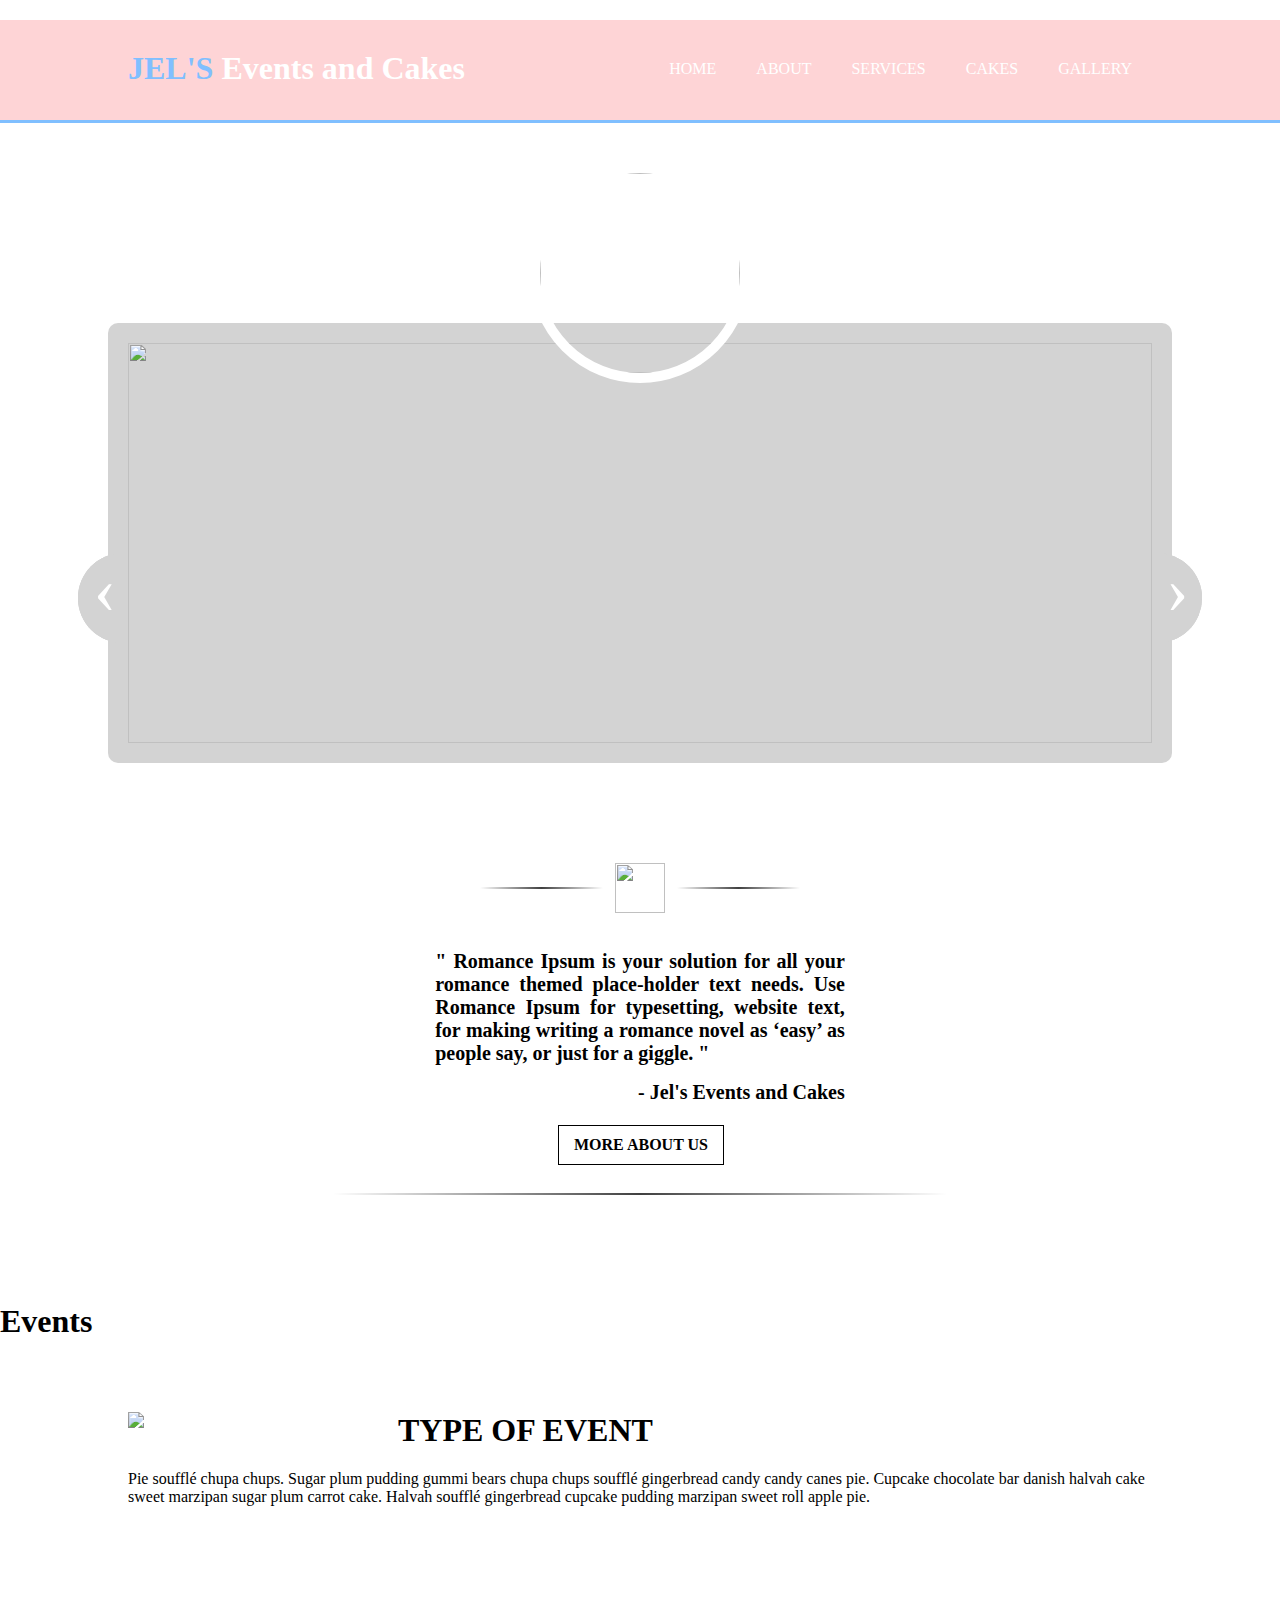
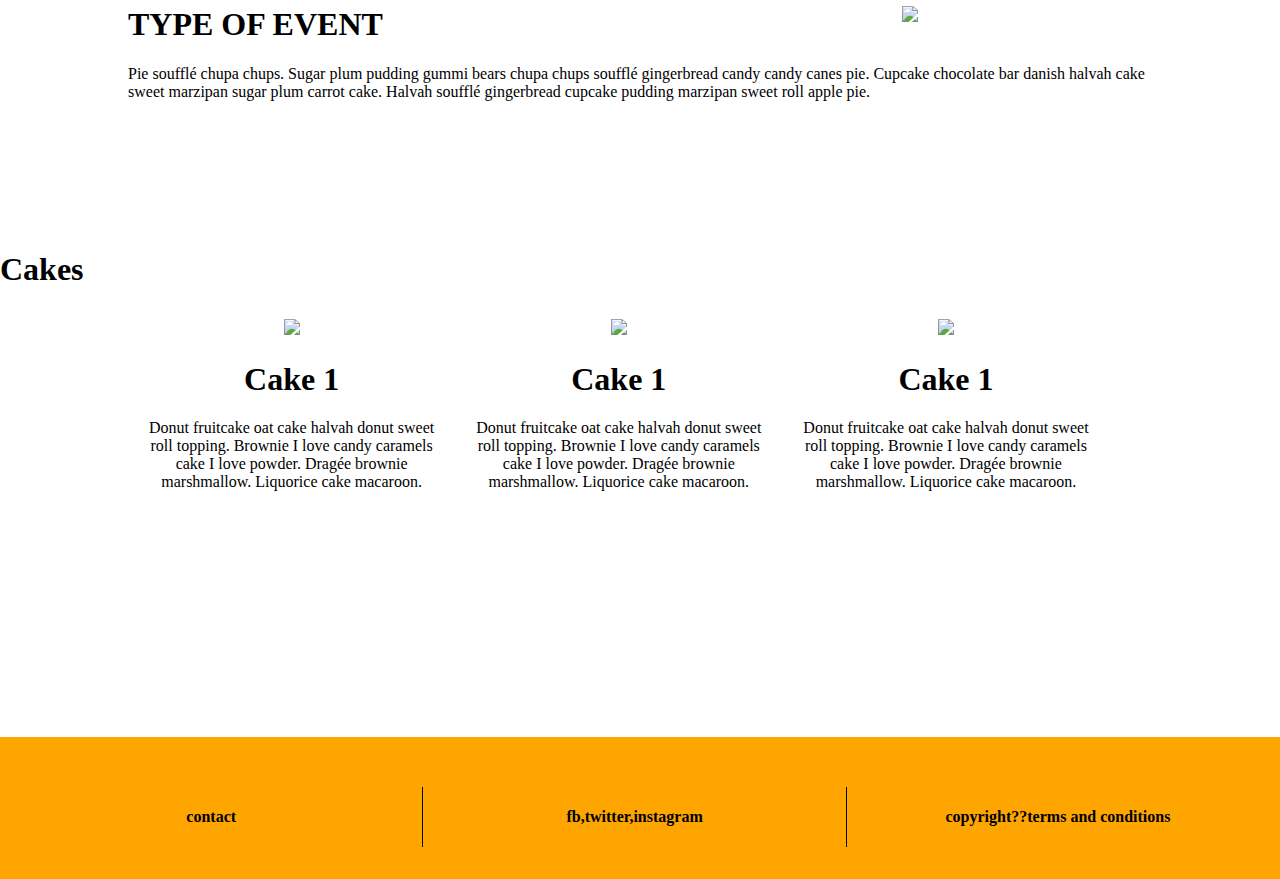
==== index.html @ 592a4141 "On going project - event/planning website" ====
<!DOCTYPE HTML>
<html>
	<head>
	 	<meta charset="utf-8">
    	<meta name="viewport" content="width=device-width">
		<title>
			Jel's Events and Cakes
		</title>
		<link rel="stylesheet" href="style.css">
	</head>
	<body>
	<div class="wrapper">
			<header>
				<div class="container">
					<div id="logo">
	          			<h1><span class="highlight">JEL'S</span> Events and Cakes</h1>
	        		</div>
					
					<nav>
						<ul>
							<li>Home</li>
							<li>About</li>
							<li>Services</li>
							<li>Cakes</li>
							<li>Gallery</li>
						</ul>
					</nav>
				</div>	
			</header>

			<div id="symbol-container">
				<img id="symbol" src="jel3.jpg">
			</div>

			<div class="slide-container"> 

				<input type="radio" id="r1" name="images" checked />
				<input type="radio" id="r2" name="images" />
				<input type="radio" id="r3" name="images" />	
				
				<div class="slides" id="s1">			
						
						<img src="p1.jpg">
						
							<label class="prev" for="r3"><span class =" span-prev">&#x2039;</span></label>
							<label class="nxt" for="r2"><span class =" span-nxt">&#x203a;</span></label>	
					
				</div>
				
				<div class="slides" id="s2">
					
						<img src="p2.jpg" >
						
							<label class="prev" for="r1"><span class =" span-prev">&#x2039;</span></label>
							<label class="nxt" for="r3"><span class =" span-nxt">&#x203a;</span></label>
					
				</div>
						
				<div class="slides" id="s3">
						<img src="p3.jpg">	
						
							<label class="prev" for="r2"><span class =" span-prev">&#x2039;</span></label>
							<label class="nxt" for="r1"><span class =" span-nxt">&#x203a;</span></label>
				</div>
			</div>

			<div class="container">
				<div id="hr-top">
					<img src="h3.jpg">
				</div>

				<div class="label-container">
					<h2>" Romance Ipsum is your solution for all your romance themed place-holder text needs. Use Romance Ipsum for typesetting, website text, for making writing a romance novel as ‘easy’ as people say, or just for a giggle. " </h2>
					<h3> - Jel's Events and Cakes </h3>
					<div id="to-about"><h4> MORE ABOUT US </h4></div>
				</div>

				<hr/>
			</div>
			
			<div class="section sec-events">
				<h1> Events </h1>
			</div>
			
			<div id="box">
			<div class="container">

					<div class="event-container">
							<img src="p1.jpg">
						<h1>TYPE OF EVENT</h1>
						<p>Pie soufflé chupa chups. Sugar plum pudding gummi bears chupa chups soufflé gingerbread candy candy canes pie. Cupcake chocolate bar danish halvah cake sweet marzipan sugar plum carrot cake. Halvah soufflé gingerbread cupcake pudding marzipan sweet roll apple pie.</p>
					</div>
			</div>
			</div>

			<div class="box">
			<div class="container">

					<div class="event-container-2">
							<img src="p2.jpg">
						<h1>TYPE OF EVENT</h1>
						<p>Pie soufflé chupa chups. Sugar plum pudding gummi bears chupa chups soufflé gingerbread candy candy canes pie. Cupcake chocolate bar danish halvah cake sweet marzipan sugar plum carrot cake. Halvah soufflé gingerbread cupcake pudding marzipan sweet roll apple pie.</p>
					</div>
			</div>
			</div>

			<div class="section sec-events">
				<h1> Cakes </h1>
			</div>

			<div class="box">
			<div class="container">
				<div class="cakes">
						<img src="cake1.jpg">
						<h1> Cake 1 </h1>
						<p>Donut fruitcake oat cake halvah donut sweet roll topping. Brownie I love candy caramels cake I love powder. Dragée brownie marshmallow. Liquorice cake macaroon. </p>
				</div>

				<div class="cakes">
						<img src="cake1.jpg">
						<h1> Cake 1 </h1>
						<p>Donut fruitcake oat cake halvah donut sweet roll topping. Brownie I love candy caramels cake I love powder. Dragée brownie marshmallow. Liquorice cake macaroon. </p>
				</div>
				
				<div class="cakes">
						<img src="cake1.jpg">
						<h1> Cake 1 </h1>
						<p>Donut fruitcake oat cake halvah donut sweet roll topping. Brownie I love candy caramels cake I love powder. Dragée brownie marshmallow. Liquorice cake macaroon. </p>
				</div>
			</div>
			</div>
	</div>
	


	<footer>
		<div class="foot-info f-divider" >
			<h4>contact</h4>	
		</div>

		<div class="foot-info f-divider">
			<h4>fb,twitter,instagram</h4>
		</div>

		<div class="foot-info">
			<h4>copyright??terms and conditions</h4>
		</div>
	</footer>

	
	</body>
</html>
---- style.css ----
/*html {
	background: url(background2.jpg) no-repeat center center fixed; 
  -webkit-background-size: cover;
  -moz-background-size: cover;
  -o-background-size: cover;
  background-size: cover;
}*/

html,body{
	margin:0;
	width:100%;
	height: 50%;
	padding-top: 10px;
}


.wrapper {
	min-height: 100%;
  	/* equal to footer height */
  	margin-bottom: 100px; 
}

.wrapper:after {
  content: "";
  display: block;
}
.wrapper:after {
  height: 120px; 
}

.container{
  width:80%;
  margin:auto;
  overflow:hidden;
}

ul{
  margin:0;
  padding:0;
}

/* HEADER */

header{
  background:#fed4d6;
  color:#ffffff;
  padding-top:30px;
  min-height:70px;
  border-bottom:#80bfff 3px solid;

}

header nav li {
	float:left;
	padding: 0 20px 0 20px;
	list-style: none;
 	color:#ffffff;
  	text-decoration:none;
  	text-transform: uppercase;
  	font-size:16px;
 }

header nav {
	float: right;
	margin-top: 10px;
}

header #logo{
  float:left;
}

header #logo h1{
  margin:0;
}
header .highlight {
  color:#80bfff;
  font-weight:bold;
}

/* brand middle */
#symbol-container {
	height: 200px;
	width: 200px;
	border-radius: 200%;
	border: 10px solid white;
	margin:40px auto;
	padding: 0;
	position: relative;
	z-index: 99;
}

#symbol {
	width: 200px;
  	height: 200px;
  	border-radius: 100%;
}

/* image slider */

#r1, #r2, #r3{ display: none;}

.slide-container{
	top: -100px;
	margin: 0 auto;
	position: relative;
	width: 80%;
	height: 400px;
	background-color: #1c1c1c;
	border: solid 20px transparent;
	border-radius: 10px;
	background: #D3D3D3;
}

.slide-container .slides{
	position: absolute;
	width: 100%;;
	height: 100%;
}

.slide-container .slides img{
	width: inherit;
	height: inherit;
}

/** NAVIGATION ARROWS **/

.prev,.nxt {
 	height: 90px;
  	width: 45px;
  	position: absolute;
  	bottom: 100px;
	text-align: center;
	cursor: pointer;
	background-color: #D3D3D3;
}

.prev:hover, .nxt:hover{
		transition: .3s;
		background-color: rgba(255, 0, 0, 0.4);;
		color: #ffffff; 
}


.prev {
	border-bottom-left-radius: 90px;
 	border-top-left-radius: 90px;
	left: -50px;
	
}

.nxt {
	right: -50px;
	border-bottom-right-radius: 90px;
 	border-top-right-radius: 90px;	
}

.span-prev {
	position: absolute;
	font-size: 50pt;
	top: 50%;
	transform: translate(-30%,-60%);
	color: white;
}

.span-nxt { 
	position: absolute;
	font-size: 50pt;
	top: 50%;
	transform: translate(-60%,-60%);
	color: white;
}

.slide_img{z-index: -1;}

	#r1:checked ~ #s1  ,
	#r2:checked ~ #s2  ,
	#r3:checked ~ #s3
	{z-index: 9; animation: scroll 1s ease-in-out;}

@keyframes scroll{
	0%{	opacity:.4;}
	100%{opacity:1;}
}

/** ABOUT US -- BRIEF **/	

.label-container {
	width: 40%;
	height: 30%;
	margin:0 auto;
	position: relative;
}

.label-container h2 {
	font-size: 20px;
	text-align: justify;
}

.label-container h3 {
	font-size: 20px;
	text-align: right;
	padding: 0;
	margin:0;
}

#to-about {
	margin-left: 30%;
	margin-top: 5%;
	border:1px solid black;
	width:40%;
	margin-bottom: 7%;

}
#to-about h4 {
	text-align: center;
	margin:10px 10px 10px 10px;

}
#hr-top {
  display: block;
  overflow: hidden;
  text-align: center;
  padding-bottom: 20px;
}

#hr-top img {
	width: 50px;
	height: 50px;
}

#hr-top:before, 
#hr-top:after {
  content: "";
  display: inline-block;
  vertical-align: middle;
  position: relative;
  width: 12%;
}
#hr-top:before {
  right: 0.5em;
  margin-left: -50%;
  border: 0.1em;
  height: 0.1em;
  background-image: linear-gradient(to right, rgba(0, 0, 0, 0), rgba(0, 0, 0, 0.75), rgba(0, 0, 0, 0));
}
#hr-top:after {
  left: 0.5em;
  margin-right: -50%;
  border: 0.1em;
  height: 0.1em;
  background-image: linear-gradient(to right, rgba(0, 0, 0, 0), rgba(0, 0, 0, 0.75), rgba(0, 0, 0, 0));
}

#hr-top img {
  vertical-align: middle;
}

hr {

	border: 2px;
    height: 2px;
    width: 60%;
    background-image: linear-gradient(to right, rgba(0, 0, 0, 0), rgba(0, 0, 0, 0.75), rgba(0, 0, 0, 0));
}

/** EVENT SECTION **/

.section {
	margin-top: 100px;
}

#box {
	margin-top: 20px;
}

.event-container, .event-container-2 {
	width: 100%;
	position: relative;
	margin-top: 50px;
	margin-bottom: 50px;
}

.event-container img {
	width: 250px;
	float: left;
	margin-right: 20px;
}

.event-container-2 img {
	float: right;
	width: 250px;
	margin-left: 20px;
}

.cakes {
	 float:left;
  text-align: center;
  width:30%;
  padding:10px;
}

.cakes img {
	width: 90px;
}

footer {
	height: 142px;
	background-color: orange;
	width: 100%;
	margin:0;
}

.foot-info {
	width: 33%;
	float: left;
	text-align: center;
	margin: 50px auto;
}

.f-divider {
	border-right: 1px solid black;
}


@media only screen and (max-width: 768px) {
    header #logo,
    header nav,
	header nav li{
        float: none;
        text-align: center;
        width: 100%;
    }
}
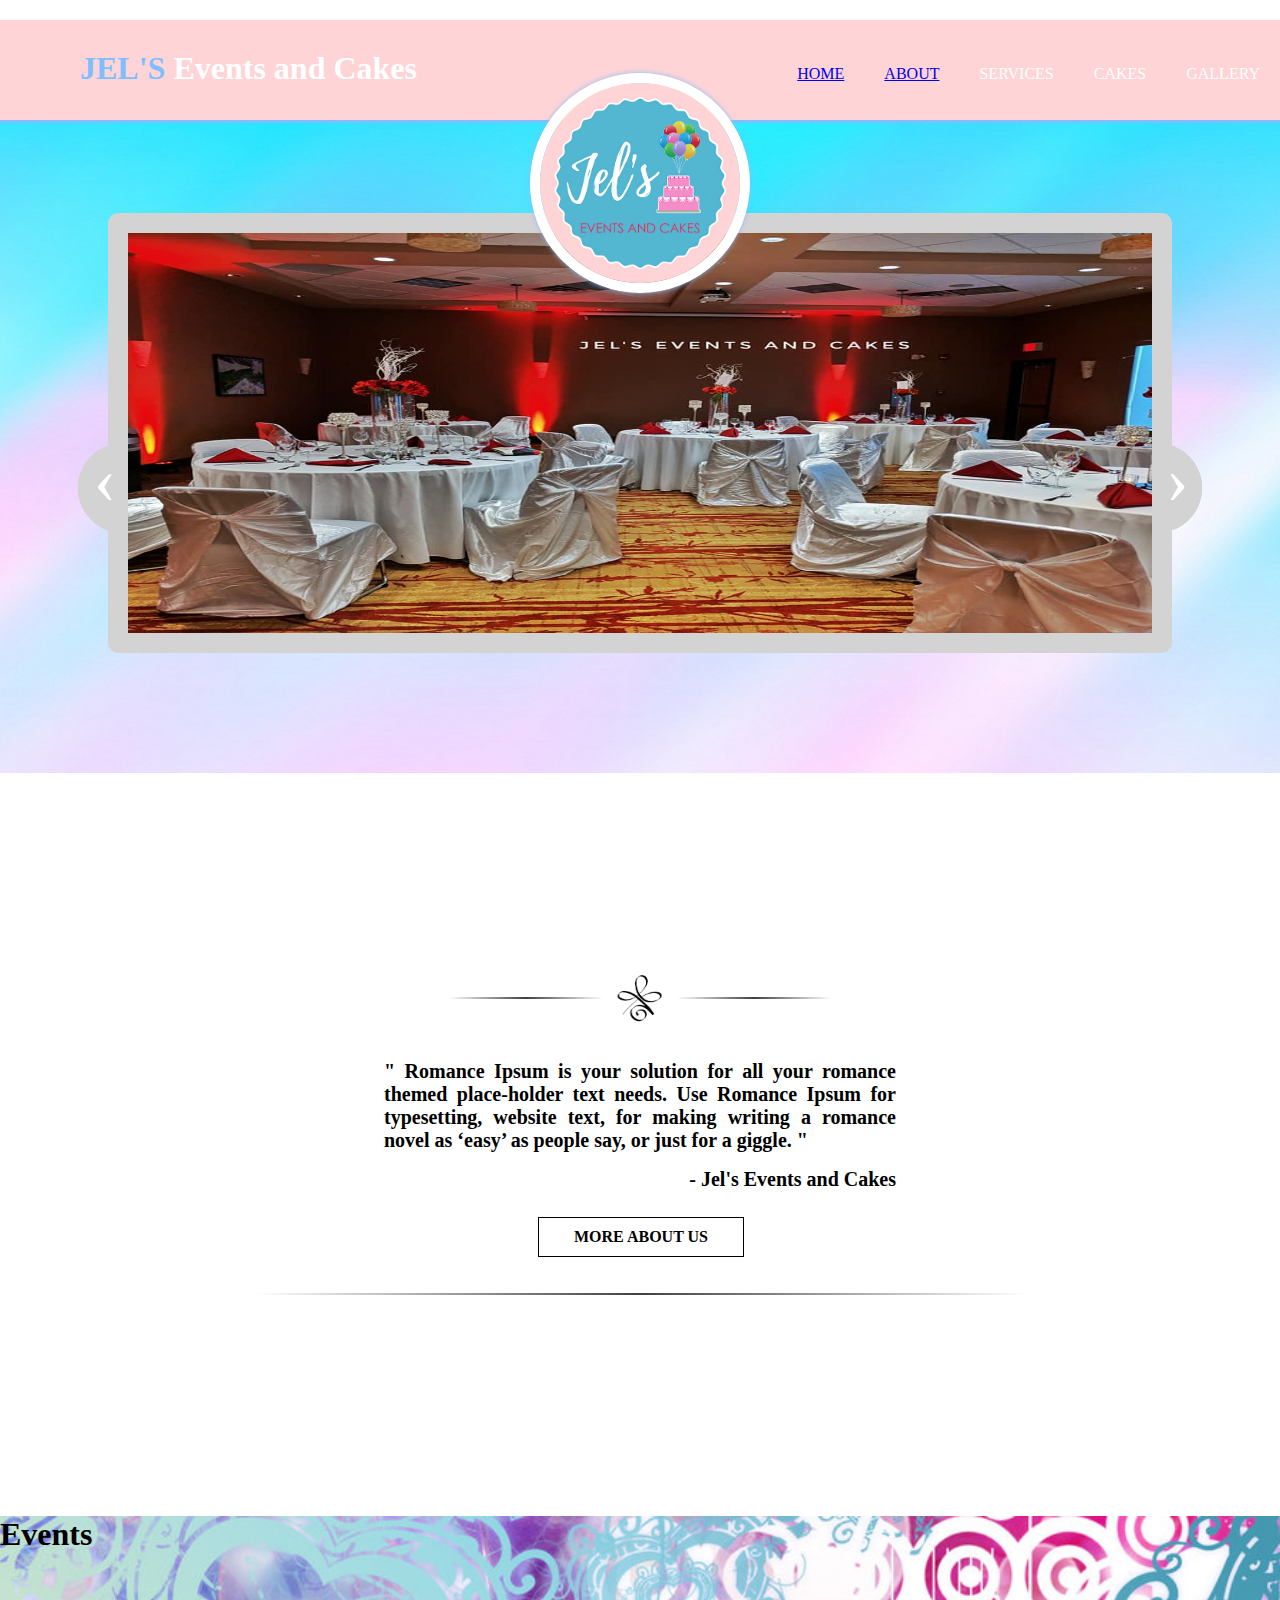
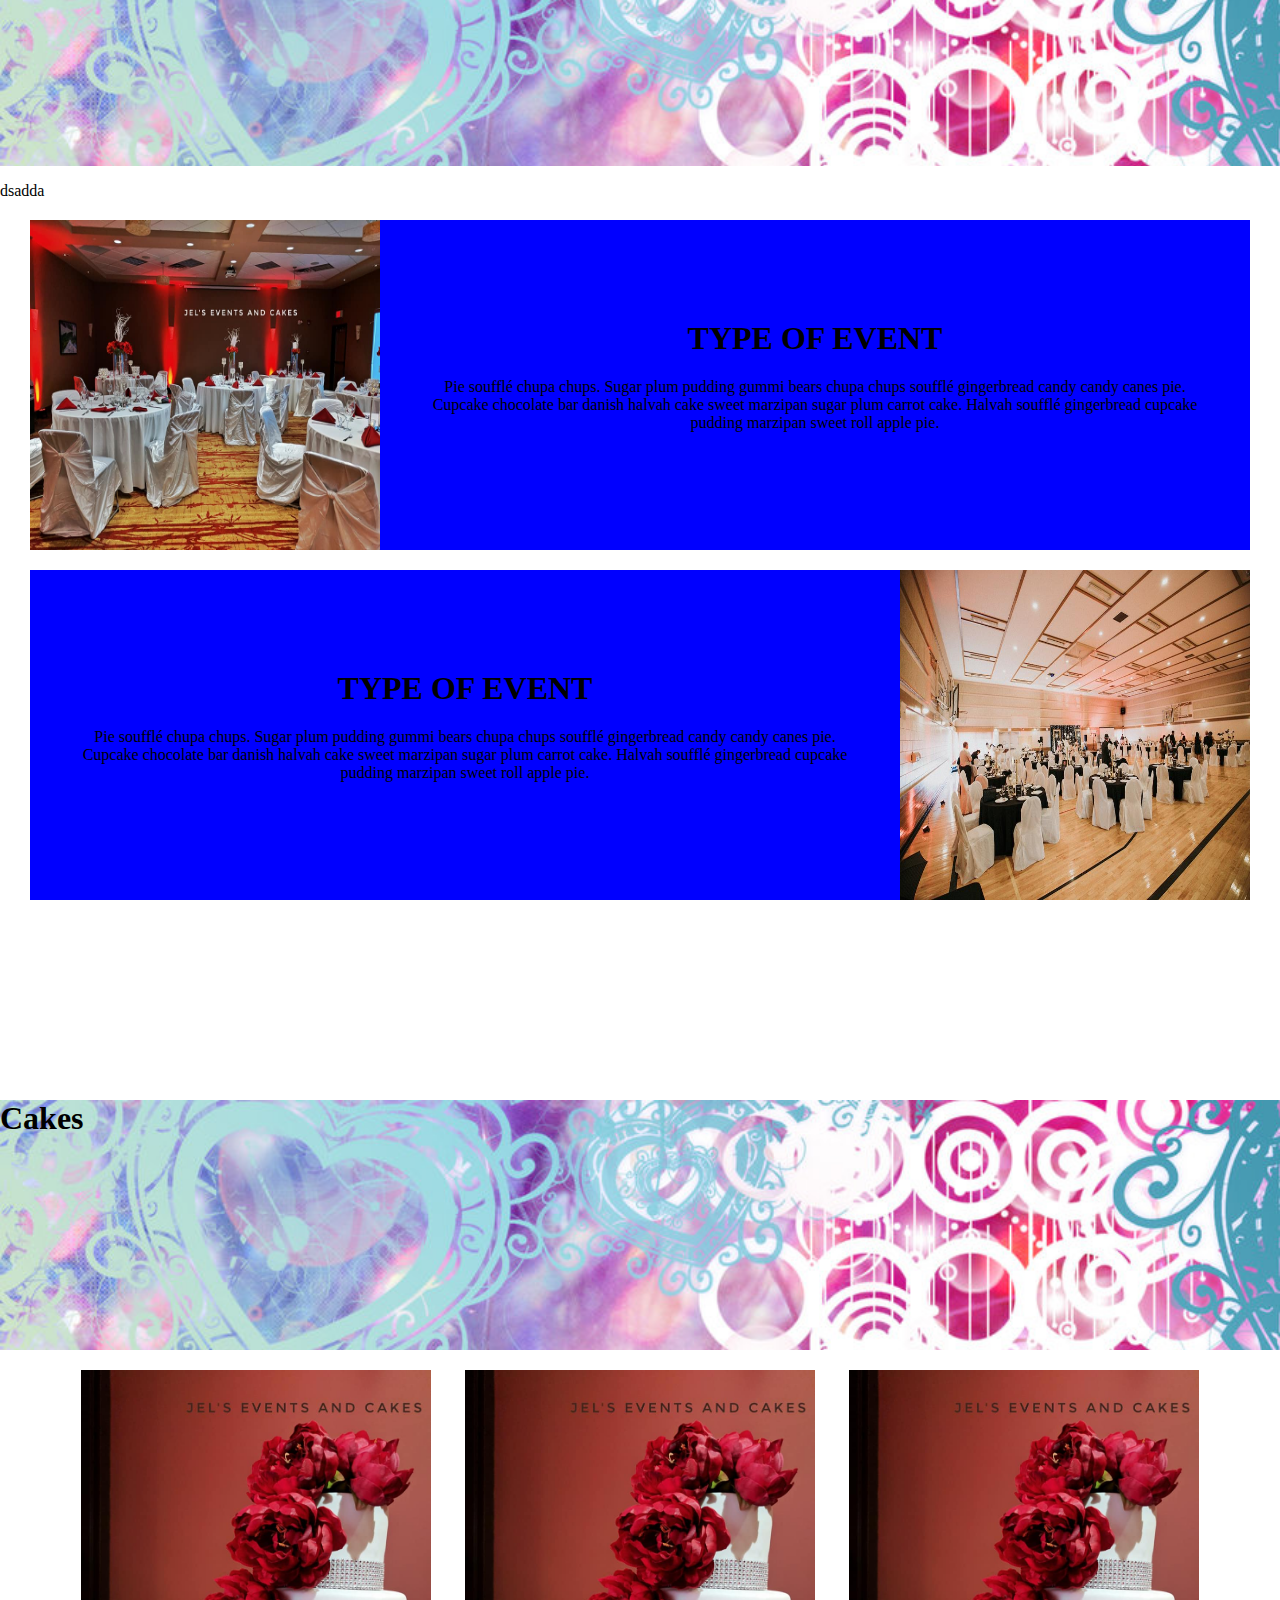
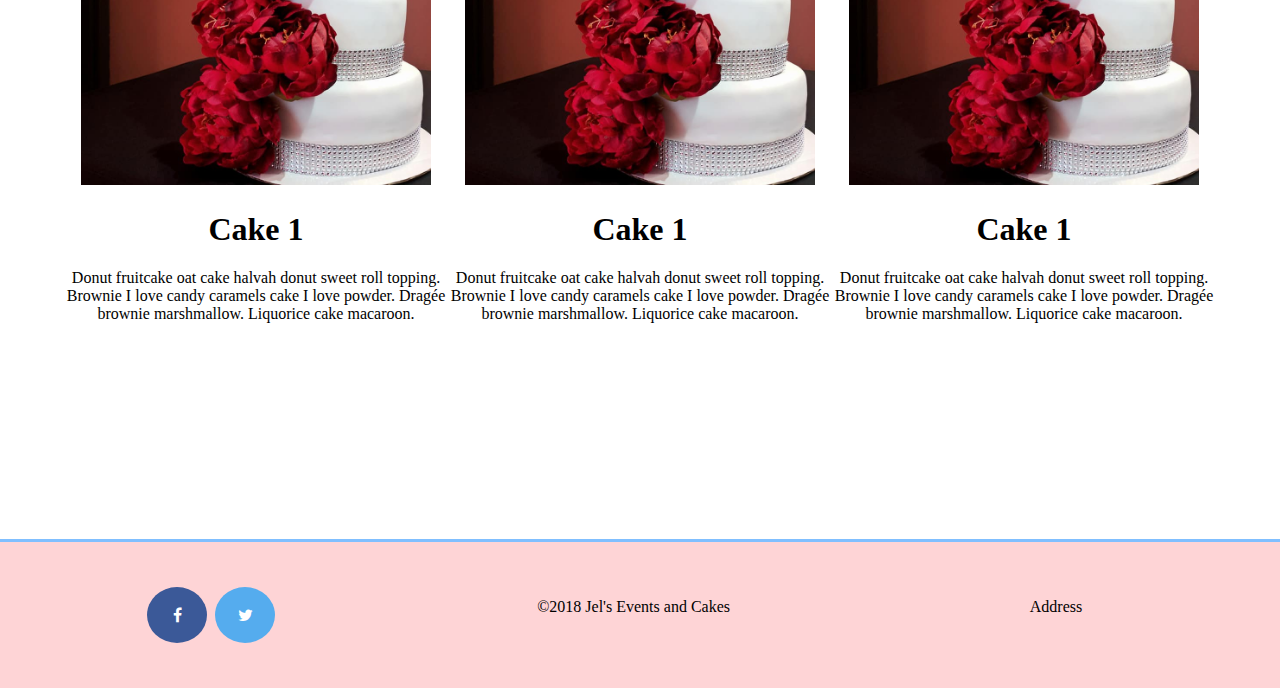
==== commit f20316eb: "about page added" ====
--- a/index.html
+++ b/index.html
@@ -7,9 +7,9 @@
 			Jel's Events and Cakes
 		</title>
 		<link rel="stylesheet" href="style.css">
+		<link rel="stylesheet" href="https://cdnjs.cloudflare.com/ajax/libs/font-awesome/4.7.0/css/font-awesome.min.css">
 	</head>
 	<body>
-	<div class="wrapper">
 			<header>
 				<div class="container">
 					<div id="logo">
@@ -18,8 +18,8 @@
 					
 					<nav>
 						<ul>
-							<li>Home</li>
-							<li>About</li>
+							<li><a href="index.html">Home</a></li>
+							<li><a href="about.html">About</a></li>
 							<li>Services</li>
 							<li>Cakes</li>
 							<li>Gallery</li>
@@ -27,6 +27,8 @@
 					</nav>
 				</div>	
 			</header>
+
+			<section id="jumbovid">
 
 			<div id="symbol-container">
 				<img id="symbol" src="jel3.jpg">
@@ -63,6 +65,7 @@
 							<label class="nxt" for="r1"><span class =" span-nxt">&#x203a;</span></label>
 				</div>
 			</div>
+			</section>
 
 			<div class="container">
 				<div id="hr-top">
@@ -78,38 +81,42 @@
 				<hr/>
 			</div>
 			
-			<div class="section sec-events">
+			<div class="ev-section ev-section-bgev">
 				<h1> Events </h1>
 			</div>
+
+			<div class="test">
+			<p>dsadda</p>
+			</div>
 			
-			<div id="box">
-			<div class="container">
+			<div class="main-event-container">
+					<div class="event-container">
+						
+						<img src="p1.jpg">
+
+						<div class="ev-cont-info">
+						<h1>TYPE OF EVENT</h1>
+						<p>Pie soufflé chupa chups. Sugar plum pudding gummi bears chupa chups soufflé gingerbread candy candy canes pie. Cupcake chocolate bar danish halvah cake sweet marzipan sugar plum carrot cake. Halvah soufflé gingerbread cupcake pudding marzipan sweet roll apple pie.</p>
+						</div>
+					</div>
 
 					<div class="event-container">
-							<img src="p1.jpg">
+						
+						<div class="ev-cont-info">
 						<h1>TYPE OF EVENT</h1>
 						<p>Pie soufflé chupa chups. Sugar plum pudding gummi bears chupa chups soufflé gingerbread candy candy canes pie. Cupcake chocolate bar danish halvah cake sweet marzipan sugar plum carrot cake. Halvah soufflé gingerbread cupcake pudding marzipan sweet roll apple pie.</p>
+						</div>
+						<img src="p2.jpg">
 					</div>
 			</div>
-			</div>
 
-			<div class="box">
-			<div class="container">
 
-					<div class="event-container-2">
-							<img src="p2.jpg">
-						<h1>TYPE OF EVENT</h1>
-						<p>Pie soufflé chupa chups. Sugar plum pudding gummi bears chupa chups soufflé gingerbread candy candy canes pie. Cupcake chocolate bar danish halvah cake sweet marzipan sugar plum carrot cake. Halvah soufflé gingerbread cupcake pudding marzipan sweet roll apple pie.</p>
-					</div>
-			</div>
-			</div>
-
-			<div class="section sec-events">
+			<div class="ev-section ev-section-bgck">
 				<h1> Cakes </h1>
 			</div>
 
-			<div class="box">
-			<div class="container">
+			
+			<div class="cake-container">
 				<div class="cakes">
 						<img src="cake1.jpg">
 						<h1> Cake 1 </h1>
@@ -128,25 +135,21 @@
 						<p>Donut fruitcake oat cake halvah donut sweet roll topping. Brownie I love candy caramels cake I love powder. Dragée brownie marshmallow. Liquorice cake macaroon. </p>
 				</div>
 			</div>
-			</div>
-	</div>
-	
 
+			<div id="foot-container">
+					<div id="foot-nav">
+						<ul>
+							<li><a href="#" class="fa fa-facebook"></a></a></li>
+							<li><a href="#" class="fa fa-twitter"></a></a></li>
+						</ul>
+					</div>
+					<div id="foot-copyright">	
+					<p>&copy;2018  Jel's Events and Cakes </p>
+					</div>
+					<div id="foot-address">
+					<p> Address </p>
+					</div>
+				</div>
 
-	<footer>
-		<div class="foot-info f-divider" >
-			<h4>contact</h4>	
-		</div>
-
-		<div class="foot-info f-divider">
-			<h4>fb,twitter,instagram</h4>
-		</div>
-
-		<div class="foot-info">
-			<h4>copyright??terms and conditions</h4>
-		</div>
-	</footer>
-
-	
 	</body>
 </html>--- a/style.css
+++ b/style.css
@@ -16,22 +16,10 @@
 }
 
 
-.wrapper {
-	min-height: 100%;
-  	/* equal to footer height */
-  	margin-bottom: 100px; 
-}
-
-.wrapper:after {
-  content: "";
-  display: block;
-}
-.wrapper:after {
-  height: 120px; 
-}
+
 
 .container{
-  width:80%;
+  width:100%;
   margin:auto;
   overflow:hidden;
 }
@@ -50,6 +38,13 @@
   min-height:70px;
   border-bottom:#80bfff 3px solid;
 
+}
+
+
+header nav ul {
+    list-style-type: none;
+    margin: 0;
+    padding: 0;
 }
 
 header nav li {
@@ -64,11 +59,12 @@
 
 header nav {
 	float: right;
-	margin-top: 10px;
+	margin-top: 15px;
 }
 
 header #logo{
   float:left;
+  margin-left: 80px;
 }
 
 header #logo h1{
@@ -77,6 +73,15 @@
 header .highlight {
   color:#80bfff;
   font-weight:bold;
+}
+
+#jumbovid {
+	background-image: url("bg.jpg");
+	background-size: cover;
+	position: relative;
+	height: 650px;
+	margin-bottom: 200px;
+
 }
 
 /* brand middle */
@@ -85,9 +90,11 @@
 	width: 200px;
 	border-radius: 200%;
 	border: 10px solid white;
-	margin:40px auto;
+	box-shadow: 0 0 5px #80bfff;
+	margin: 0 auto;
 	padding: 0;
 	position: relative;
+	top: -50px;
 	z-index: 99;
 }
 
@@ -102,7 +109,7 @@
 #r1, #r2, #r3{ display: none;}
 
 .slide-container{
-	top: -100px;
+	top: -130px;
 	margin: 0 auto;
 	position: relative;
 	width: 80%;
@@ -258,71 +265,154 @@
 }
 
 hr {
-
+	margin-bottom: 200px;
 	border: 2px;
     height: 2px;
     width: 60%;
     background-image: linear-gradient(to right, rgba(0, 0, 0, 0), rgba(0, 0, 0, 0.75), rgba(0, 0, 0, 0));
 }
 
+/** BANNER **/
+
+.ev-section {
+	background: url("bg2.jpg");
+	background-size: cover;
+	height: 250px;
+	width: 100%;
+}
+
+
 /** EVENT SECTION **/
 
-.section {
+.main-event-container {
+	margin-bottom: 200px;
+	margin-left: 30px;
+	margin-right: 30px;
+}
+
+.event-container {
+	display: flex;
+	height: 330px;
+	flex-wrap: nowrap;
+	margin-top: 20px;
+}
+
+.event-container img {
+	width: 350px;
+}
+
+.ev-cont-info h1 {
+	text-align: center;
 	margin-top: 100px;
 }
 
-#box {
+.ev-cont-info p{
+	text-align: center;
+	margin-right: 40px;
+	margin-left: 40px;
+
+}
+
+.ev-cont-info {
+	background-color: blue;
+}
+
+
+
+
+/**CAKES **/
+
+.cake-container{
+	margin-bottom: 200px;
+	display: flex;
+	flex-wrap: wrap;
+	justify-content: center;
+}
+.cakes {
+	text-align: center;
+	width:30%;
 	margin-top: 20px;
 }
 
-.event-container, .event-container-2 {
+.cakes img {
+	width: 350px;
+}
+
+
+/** FOOTER **/
+
+
+#foot-container {
 	width: 100%;
+	background-color: #fed4d6;
+	border-top: #80bfff 3px solid;
+	padding: 40px 0;
+	display: grid;
+	grid-template-columns: 33% 33% 33%;
+	text-align: center;
+
+}
+
+}
+#foot-nav ul {
+	display: inline;
+}
+
+#foot-nav li {
+	display: inline;
+}
+
+
+
+
+/* Style all font awesome icons */
+.fa {
+  padding: 20px;
+  font-size: 30px;
+  width: 20px;
+  text-align: center;
+  text-decoration: none;
+  margin: 5px 2px;
+  border-radius: 50%;
+}
+
+.fa:hover {
+    opacity: 0.7;
+}
+
+.fa-facebook {
+  background: #3B5998;
+  color: white;
+}
+
+.fa-twitter {
+  background: #55ACEE;
+  color: white;
+}
+
+
+
+/** THIS WILL BE FOR ABOUT PAGE **/
+
+#about-section {
+	height: 450px;
+	background: url("testborder.svg") no-repeat;
+	background-size: contain;
+	margin: 40px;
+	margin-top: 100px;
+	display: grid;
+	grid-template-columns: 45% 55%;
+
+
+}
+
+#about-section img {
+	height: 350px;
+	width: 350px;
 	position: relative;
-	margin-top: 50px;
-	margin-bottom: 50px;
-}
-
-.event-container img {
-	width: 250px;
-	float: left;
-	margin-right: 20px;
-}
-
-.event-container-2 img {
-	float: right;
-	width: 250px;
-	margin-left: 20px;
-}
-
-.cakes {
-	 float:left;
-  text-align: center;
-  width:30%;
-  padding:10px;
-}
-
-.cakes img {
-	width: 90px;
-}
-
-footer {
-	height: 142px;
-	background-color: orange;
-	width: 100%;
-	margin:0;
-}
-
-.foot-info {
-	width: 33%;
-	float: left;
-	text-align: center;
-	margin: 50px auto;
-}
-
-.f-divider {
-	border-right: 1px solid black;
-}
-
+	left: 148px;
+	bottom: 35px;
+}
 
 @media only screen and (max-width: 768px) {
     header #logo,
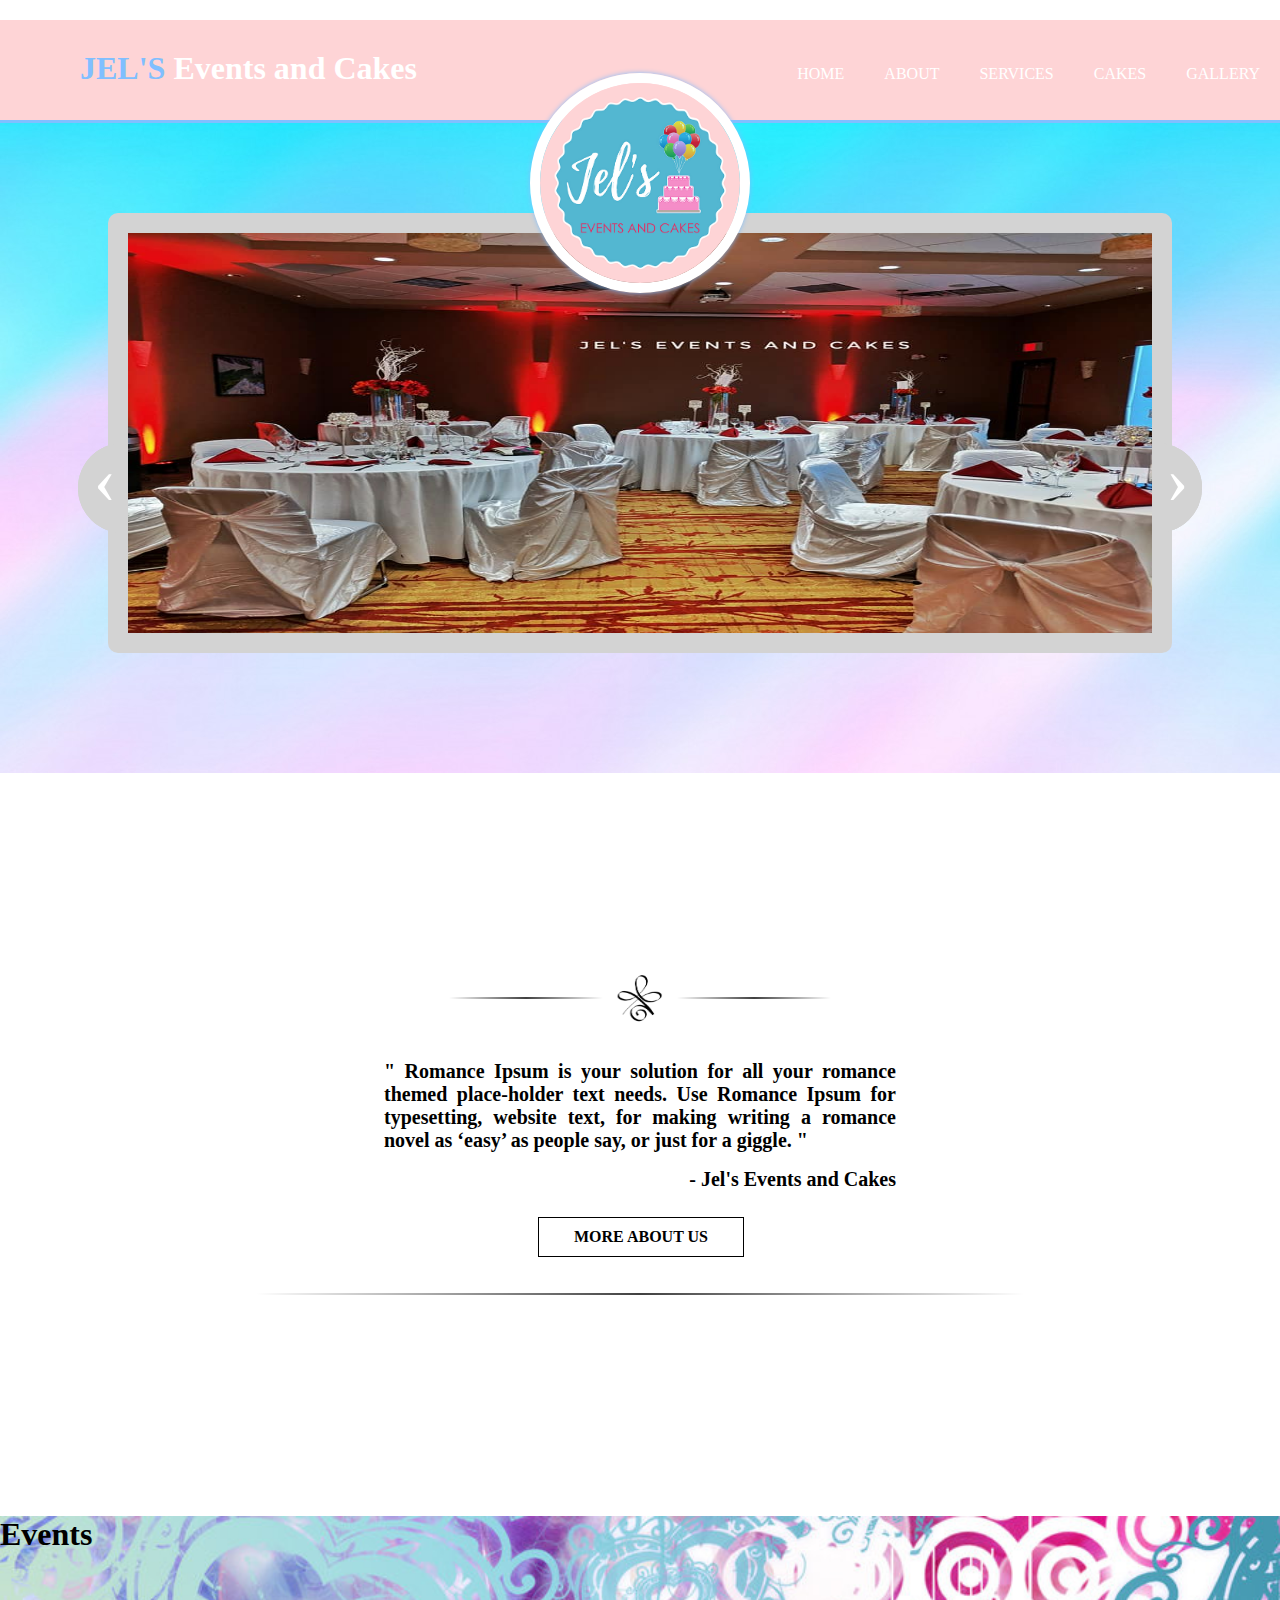
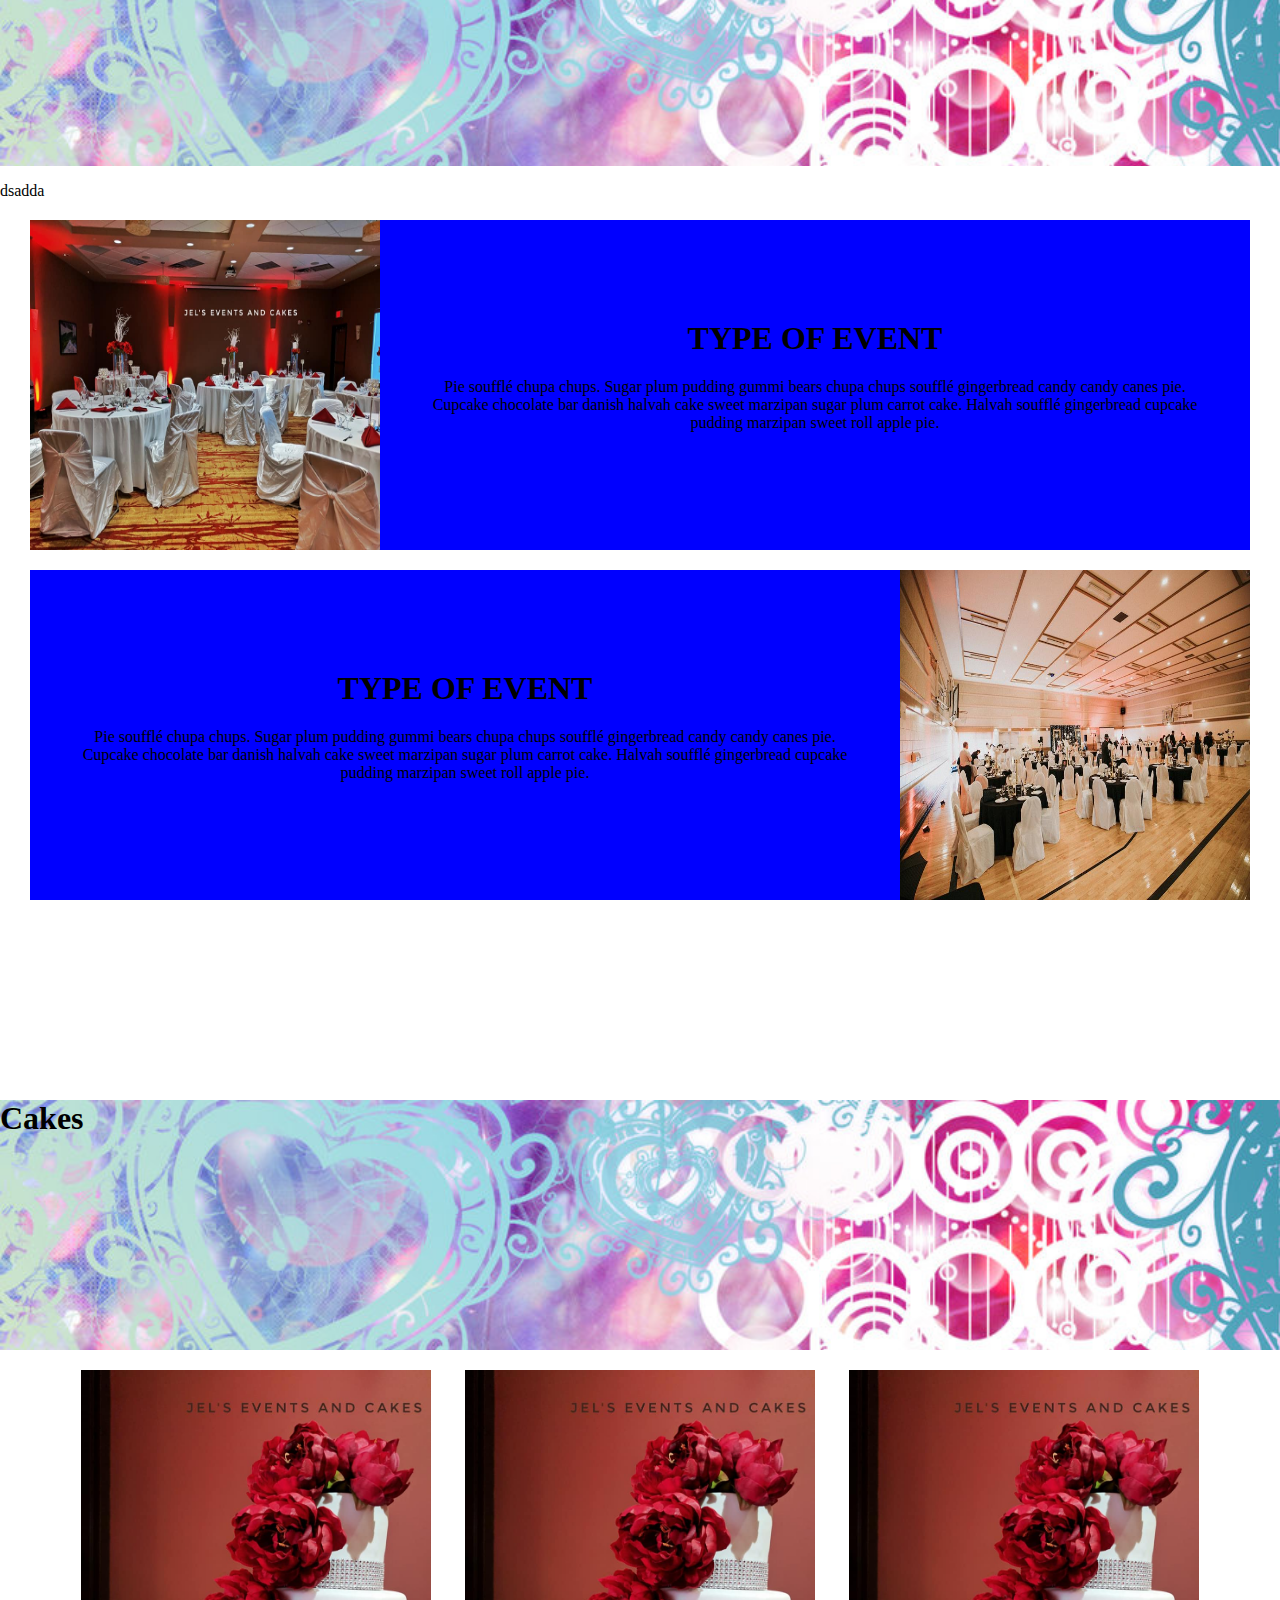
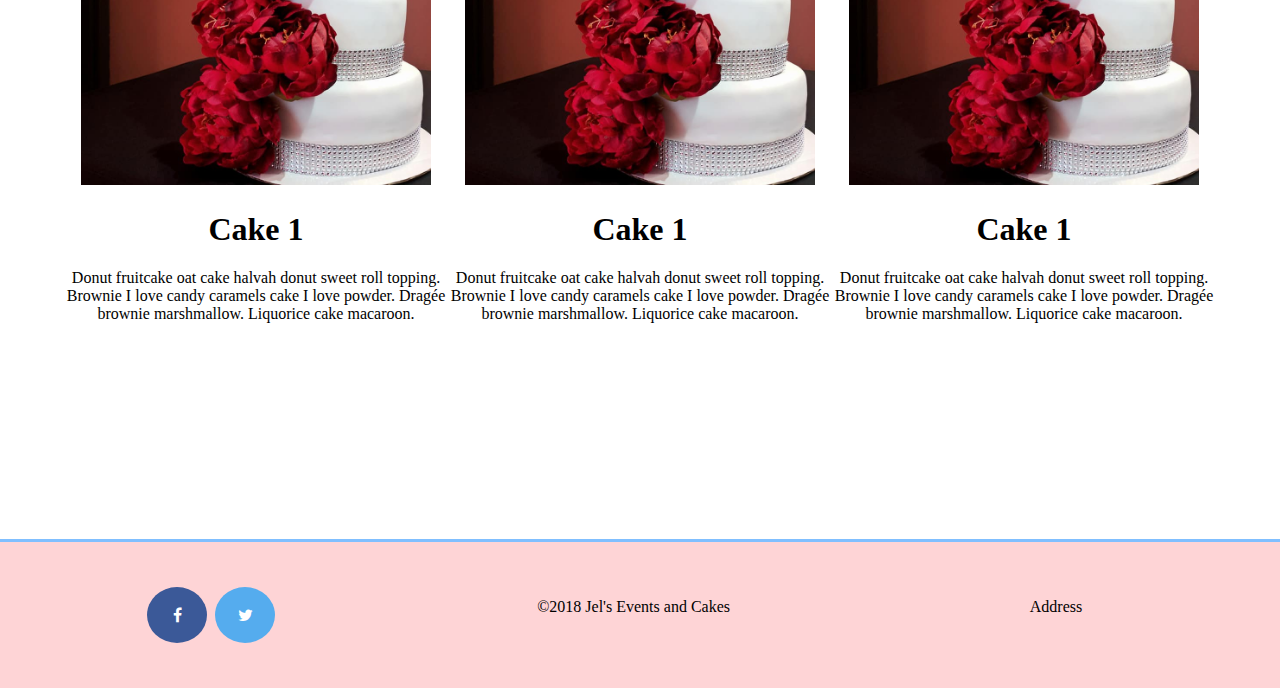
==== commit ae825e22: "added background on about.html" ====
--- a/index.html
+++ b/index.html
@@ -13,7 +13,7 @@
 			<header>
 				<div class="container">
 					<div id="logo">
-	          			<h1><span class="highlight">JEL'S</span> Events and Cakes</h1>
+	          			<h1><a href="index.html"><span class="highlight">JEL'S</span> Events and Cakes</a></h1>
 	        		</div>
 					
 					<nav>
--- a/style.css
+++ b/style.css
@@ -13,6 +13,11 @@
 	width:100%;
 	height: 50%;
 	padding-top: 10px;
+}
+
+a {
+	text-decoration: none;
+	color: white;
 }
 
 
@@ -394,16 +399,30 @@
 
 /** THIS WILL BE FOR ABOUT PAGE **/
 
+#about-section-container {
+	background: url("testbg.jpg") no-repeat;
+	background-size: cover;
+	height: 550px;
+}
+
+
 #about-section {
+	margin-left: 40px;
+	margin-right: 40px;
+	position: relative;
+	top: 70px;
 	height: 450px;
 	background: url("testborder.svg") no-repeat;
 	background-size: contain;
-	margin: 40px;
-	margin-top: 100px;
 	display: grid;
 	grid-template-columns: 45% 55%;
 
 
+}
+
+#about-info {
+	position: relative;
+	top: 40px;
 }
 
 #about-section img {
@@ -411,7 +430,7 @@
 	width: 350px;
 	position: relative;
 	left: 148px;
-	bottom: 35px;
+	bottom: 45px;
 }
 
 @media only screen and (max-width: 768px) {
